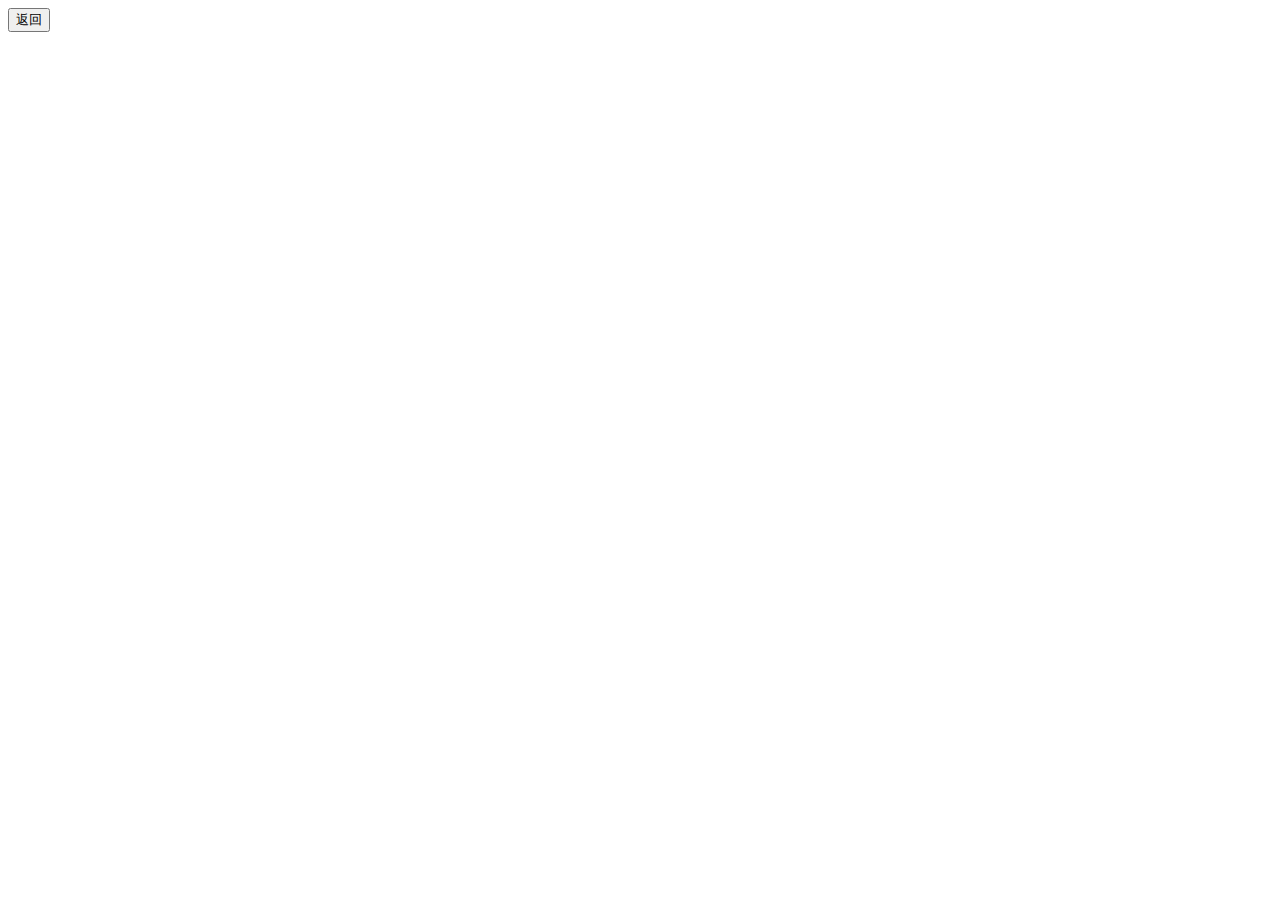
==== 农业从业人口.html @ 4a24775f "期中信息可视化作品" ====
<html>
<div class="constrain">
<meta charset="UTF-8">
<body background="https://ss2.bdstatic.com/70cFvnSh_Q1YnxGkpoWK1HF6hhy/it/u=793433446,1989766102&fm=27&gp=0.jpg",width="1359px"
  height="508.922">
<link rel="stylesheet" href="css/new1.css">
</head>
	<body>
	<form action="''https://public.tableau.com/javascripts/api/viz_v1.js';" method="get" id="user_form">
 <input type="button" value="返回" onclick="javascrtpt:window.location.href='index.html'">
 <div class='tableauPlaceholder' id='viz1510239139013' style='position: relative'><noscript><a href='#'><img alt='故事 1 ' src='https:&#47;&#47;public.tableau.com&#47;static&#47;images&#47;_1&#47;_16077&#47;1_2&#47;1_rss.png' style='border: none' /></a></noscript><object class='tableauViz'  style='display:none;'><param name='host_url' value='https%3A%2F%2Fpublic.tableau.com%2F' /> <param name='embed_code_version' value='3' /> <param name='site_root' value='' /><param name='name' value='_16077&#47;1_2' /><param name='tabs' value='no' /><param name='toolbar' value='yes' /><param name='static_image' value='https:&#47;&#47;public.tableau.com&#47;static&#47;images&#47;_1&#47;_16077&#47;1_2&#47;1.png' /> <param name='animate_transition' value='yes' /><param name='display_static_image' value='yes' /><param name='display_spinner' value='yes' /><param name='display_overlay' value='yes' /><param name='display_count' value='yes' /></object></div>                <script type='text/javascript'>                    var divElement = document.getElementById('viz1510239139013');                    var vizElement = divElement.getElementsByTagName('object')[0];                    vizElement.style.width='1016px';vizElement.style.height='691px';                    var scriptElement = document.createElement('script');                    scriptElement.src = 'https://public.tableau.com/javascripts/api/viz_v1.js';                    vizElement.parentNode.insertBefore(scriptElement, vizElement);                </script>
</div>
</html>
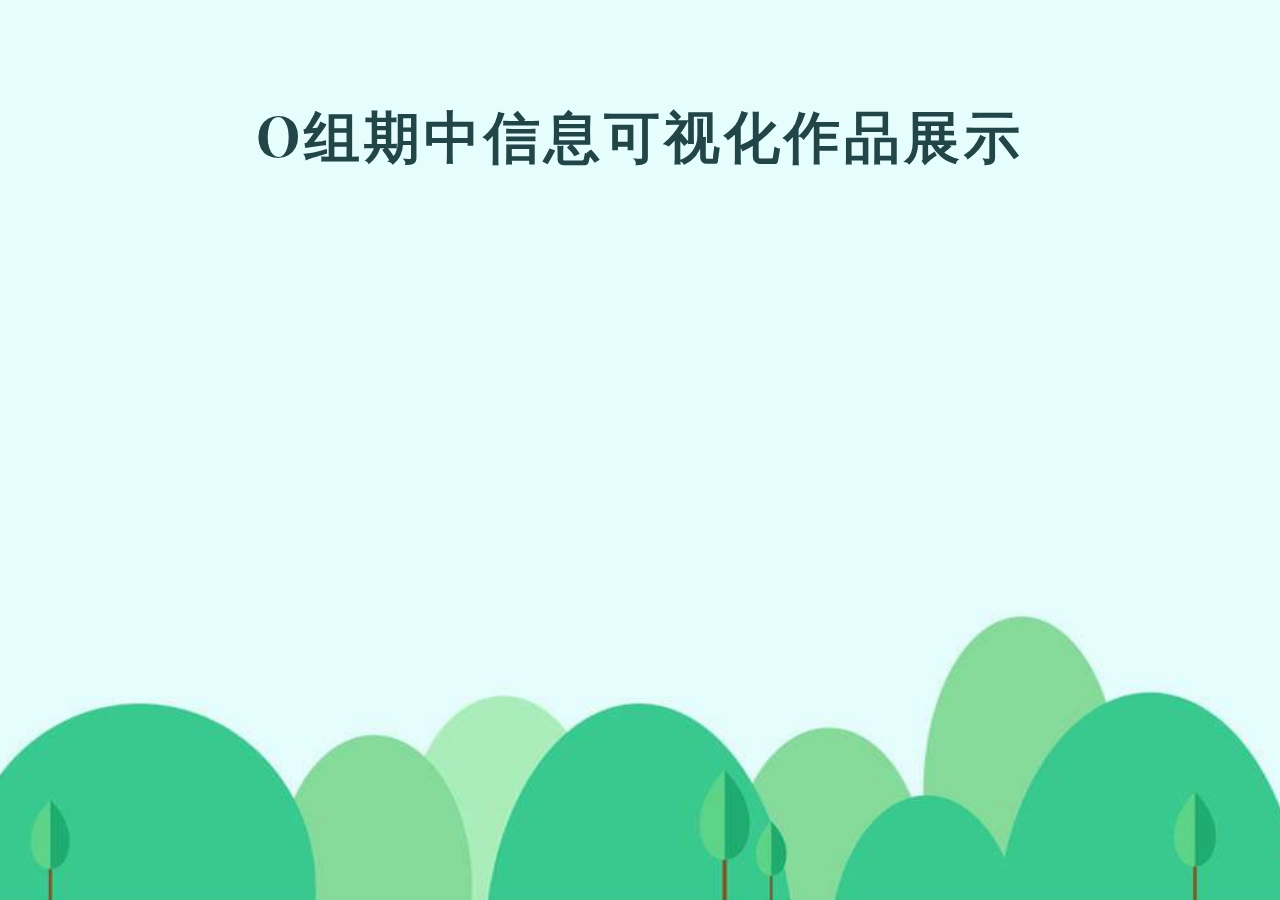
==== commit 4a8aba50: "背景 字体颜色" ====
--- a/农业从业人口.html
+++ b/农业从业人口.html
@@ -1,13 +1,61 @@
-<html>
-<div class="constrain">
-<meta charset="UTF-8">
-<body background="https://ss2.bdstatic.com/70cFvnSh_Q1YnxGkpoWK1HF6hhy/it/u=793433446,1989766102&fm=27&gp=0.jpg",width="1359px"
-  height="508.922">
-<link rel="stylesheet" href="css/new1.css">
+<!--
+author: W3layouts
+author URL: http://w3layouts.com
+License: Creative Commons Attribution 3.0 Unported
+License URL: http://creativecommons.org/licenses/by/3.0/
+-->
+<!DOCTYPE html>
+<html lang="en">
+<head>
+<title>O组期中信息可视化作品展示</title>
+<!-- for-mobile-apps -->
+<meta name="viewport" content="width=device-width, initial-scale=1">
+<meta http-equiv="Content-Type" content="text/html; charset=utf-8" />
+<meta name="keywords" content="Duck Coming Soon Widget Responsive web template, Bootstrap Web Templates, Flat Web Templates, Android Compatible web template, 
+Smartphone Compatible web template, free webdesigns for Nokia, Samsung, LG, SonyEricsson, Motorola web design" />
+<script type="application/x-javascript"> addEventListener("load", function() { setTimeout(hideURLbar, 0); }, false);
+		function hideURLbar(){ window.scrollTo(0,1); } </script>
+<!-- //for-mobile-apps -->
+<!-- //custom-theme -->
+<link href="css/snow.css" rel="stylesheet" type="text/css" media="all" />
+<link href="css/style.css" rel="stylesheet" type="text/css" media="all" />
+<link href="css/font-awesome.css" rel="stylesheet"> 
+<!-- js -->
+<script type="text/javascript" src="js/jquery-2.1.4.min.js"></script>
+<!-- //js -->
+<!-- font-awesome-icons -->
+<!-- //font-awesome-icons -->
+<link href="//fonts.googleapis.com/css?family=Playfair+Display+SC:400,400i,700,700i,900,900i&amp;subset=cyrillic,latin-ext" rel="stylesheet">
+<link href="//fonts.googleapis.com/css?family=Lato:100,100i,300,300i,400,400i,700,700i,900,900i" rel="stylesheet">
+<link href='//fonts.googleapis.com/css?family=Roboto:400,100,300,500,700,900' rel='stylesheet' type='text/css'>
 </head>
-	<body>
-	<form action="''https://public.tableau.com/javascripts/api/viz_v1.js';" method="get" id="user_form">
- <input type="button" value="返回" onclick="javascrtpt:window.location.href='index.html'">
- <div class='tableauPlaceholder' id='viz1510239139013' style='position: relative'><noscript><a href='#'><img alt='故事 1 ' src='https:&#47;&#47;public.tableau.com&#47;static&#47;images&#47;_1&#47;_16077&#47;1_2&#47;1_rss.png' style='border: none' /></a></noscript><object class='tableauViz'  style='display:none;'><param name='host_url' value='https%3A%2F%2Fpublic.tableau.com%2F' /> <param name='embed_code_version' value='3' /> <param name='site_root' value='' /><param name='name' value='_16077&#47;1_2' /><param name='tabs' value='no' /><param name='toolbar' value='yes' /><param name='static_image' value='https:&#47;&#47;public.tableau.com&#47;static&#47;images&#47;_1&#47;_16077&#47;1_2&#47;1.png' /> <param name='animate_transition' value='yes' /><param name='display_static_image' value='yes' /><param name='display_spinner' value='yes' /><param name='display_overlay' value='yes' /><param name='display_count' value='yes' /></object></div>                <script type='text/javascript'>                    var divElement = document.getElementById('viz1510239139013');                    var vizElement = divElement.getElementsByTagName('object')[0];                    vizElement.style.width='1016px';vizElement.style.height='691px';                    var scriptElement = document.createElement('script');                    scriptElement.src = 'https://public.tableau.com/javascripts/api/viz_v1.js';                    vizElement.parentNode.insertBefore(scriptElement, vizElement);                </script>
-</div>
+<body>
+<!-- banner -->
+<div class="snow-container">
+			  <div class="snow foreground"></div>
+			  <div class="snow foreground layered"></div>
+			  <div class="snow middleground"></div>
+			  <div class="snow middleground layered"></div>
+			  <div class="snow background"></div>
+			  <div class="snow background layered"></div>
+			</div>
+
+
+			<div class="main">
+				<h1>O组期中信息可视化作品展示</h1>
+				
+		    <div class='tableauPlaceholder' id='viz1510239139013' style='position: relative'><noscript><a href='#'><img alt='故事 1 ' src='https:&#47;&#47;public.tableau.com&#47;static&#47;images&#47;_1&#47;_16077&#47;1_2&#47;1_rss.png' style='border: none' /></a></noscript><object class='tableauViz'  style='display:none;'><param name='host_url' value='https%3A%2F%2Fpublic.tableau.com%2F' /> <param name='embed_code_version' value='3' /> <param name='site_root' value='' /><param name='name' value='_16077&#47;1_2' /><param name='tabs' value='no' /><param name='toolbar' value='yes' /><param name='static_image' value='https:&#47;&#47;public.tableau.com&#47;static&#47;images&#47;_1&#47;_16077&#47;1_2&#47;1.png' /> <param name='animate_transition' value='yes' /><param name='display_static_image' value='yes' /><param name='display_spinner' value='yes' /><param name='display_overlay' value='yes' /><param name='display_count' value='yes' /></object></div>                <script type='text/javascript'>                    var divElement = document.getElementById('viz1510239139013');                    var vizElement = divElement.getElementsByTagName('object')[0];                    vizElement.style.width='1016px';vizElement.style.height='691px';                    var scriptElement = document.createElement('script');                    scriptElement.src = 'https://public.tableau.com/javascripts/api/viz_v1.js';                    vizElement.parentNode.insertBefore(scriptElement, vizElement);                </script>
+            </div>
+
+		
+				
+            </div>
+<!-- //footer -->
+<!--scripts--> 
+	<script type="text/javascript" src=" js/moment.js"></script>
+	<script type="text/javascript" src=" js/moment-timezone-with-data.js"></script>
+	<script type="text/javascript" src="js/timer.js"></script>
+<!--//scripts--> 
+
+</body>
 </html>--- a/css/style.css
+++ b/css/style.css
@@ -0,0 +1,585 @@
+/*--
+Author: W3layouts
+Author URL: http://w3layouts.com
+License: Creative Commons Attribution 3.0 Unported
+License URL: http://creativecommons.org/licenses/by/3.0/
+--*/
+/* reset */
+html,body,div,span,applet,object,iframe,h1,h2,h3,h4,h5,h6,p,blockquote,pre,a,abbr,acronym,address,big,cite,code,del,dfn,em,img,ins,kbd,q,s,samp,small,strike,strong,sub,sup,tt,var,b,u,i,dl,dt,dd,ol,nav ul,nav li,fieldset,form,label,legend,table,caption,tbody,tfoot,thead,tr,th,td,article,aside,canvas,details,embed,figure,figcaption,footer,header,hgroup,menu,nav,output,ruby,section,summary,time,mark,audio,video{margin:0;padding:0;border:0;font-size:100%;font:inherit;vertical-align:baseline;}
+article, aside, details, figcaption, figure,footer, header, hgroup, menu, nav, section {display: block;}
+ol,ul{list-style:none;margin:0px;padding:0px;}
+blockquote,q{quotes:none;}
+blockquote:before,blockquote:after,q:before,q:after{content:'';content:none;}
+table{border-collapse:collapse;border-spacing:0;}
+/* start editing from here */
+a{text-decoration:none;}
+.txt-rt{text-align:right;}/* text align right */
+.txt-lt{text-align:left;}/* text align left */
+.txt-center{text-align:center;}/* text align center */
+.float-rt{float:right;}/* float right */
+.float-lt{float:left;}/* float left */
+.clear{clear:both;}/* clear float */
+.pos-relative{position:relative;}/* Position Relative */
+.pos-absolute{position:absolute;}/* Position Absolute */
+.vertical-base{	vertical-align:baseline;}/* vertical align baseline */
+.vertical-top{	vertical-align:top;}/* vertical align top */
+nav.vertical ul li{	display:block;}/* vertical menu */
+nav.horizontal ul li{	display: inline-block;}/* horizontal menu */
+img{max-width:100%;}
+/*end reset*/
+body{
+	margin:0;
+	padding:0;
+	background: url(../images/4.jpg);
+    background-repeat: no-repeat;
+    background-position: center;
+    background-attachment: fixed;
+    background-size: cover;
+    -webkit-background-size: cover;
+    -moz-background-size: cover;
+    -o-background-size: cover;
+    -ms-background-size: cover;
+	 font-family: 'Roboto', sans-serif;
+ }
+h1,h2,h3,h4,h5,h6{
+	margin:0;
+font-family: 'Playfair Display SC', serif;	
+}	
+p{
+	margin:0;
+}
+ul{
+	margin:0;
+	padding:0;
+}
+p,ul,ol{
+	font-size:14px;
+}
+.background-video {
+	position: fixed;
+	background-size: cover;
+	-webkit-background-size: cover;
+	-moz-background-size: cover;
+	-o-background-size: cover;
+	width: 100%;
+	height:100%;
+}
+input[type="submit"],a,.agileinfo_social_icons li{
+	transition:.5s ease-in;
+	-webkit-transition:.5s ease-in;
+	-moz-transition:.5s ease-in;
+	-o-transition:.5s ease-in;
+	-ms-transition:.5s ease-in;
+}
+ /*--timer--*/
+.banner-right {
+    text-align: center;
+    
+    padding: 3em 0 2em;
+}
+.banner-right-info p{
+    color: #224547;
+    font-size: 1.2em;
+    margin: 0 auto 2.3em;
+    font-weight: 100;
+    width: 60%;
+}
+.agileits-timer{
+    margin: 0 auto;
+    box-sizing: border-box;
+    width: 70%;
+}
+.link {
+	font-size: 2em;
+    display: line boxes;
+    vertical-align: top;
+    color: #fff;
+	text-align: center
+   
+    font-weight: 700;
+}
+.link:hover{
+	text-decoration:underline
+}
+.text {
+    font-size: .9em;
+    color: #fff;
+    margin-top: 0.5em;
+    text-align: center;
+   
+    letter-spacing: 2px;
+}
+.clock .column {
+    padding: 48px 0;
+    float: left;
+    margin: 0 46px;
+    width: 16%;
+    background: #e38f42;
+    text-align: center;
+    transition: all 0.2s ease-in-out;
+    -moz-transition: all 0.2s ease-in-out;
+    -webkit-transition: all 0.2s ease-in-out;
+    -o-transition: all 0.2s ease-in-out;
+}
+.column.days {
+    border-left: 2px solid rgba(255, 255, 255, 0.28);
+	background-color: #ff931999;
+	width: 80%;
+	height: 80%;
+
+}
+.days {
+    display: none;
+}
+/* --//timer-- */
+/*--newsletter--*/
+.newsletter {
+    margin: 4em auto 0;
+    width: 80%;
+}
+.newsletter h2{
+    color: #fff;
+    font-size: 1em;
+    margin: 0 0 1em 0;
+    text-transform: uppercase;
+    letter-spacing: 2px;
+    font-family: 'Playfair Display', serif;
+    font-weight: 600;
+}
+.newsletter input[type="text"] {
+    font-family: 'Roboto', sans-serif;
+    padding: 1em;
+    border: solid 1px #FFFFFF;
+    width: 25%;
+    margin-right: 10px;
+    font-size: .9em;
+    color: #000000;
+    outline: none;
+    display: inline-block;
+    background: #ffffff;
+}
+button {
+	color: #ffffff;
+    padding: 1em;
+    font-size: .9em;
+    text-align: center;
+    cursor: pointer;
+    text-decoration: none;
+       background: rgba(33, 245, 255, 0.69);
+    border: solid 1px #fff;
+    transition: 0.5s all;
+    -webkit-transition: 0.5s all;
+    -moz-transition: 0.5s all;
+    -o-transition: 0.5s all;
+    -ms-transition: 0.5s all;
+}
+button:hover {
+    background: none;
+    border: solid 1px #ffffff;
+}
+/*--//newsletter--*/
+/*-- social-icons --*/
+.agileinfo-social-grids {
+    z-index: 999;
+    text-align: center;
+    margin-top: 20px;
+}
+.agileinfo-social-grids ul {
+    padding: 0;
+    margin: 0;
+}
+.agileinfo-social-grids ul li {
+    display: inline-block;
+    margin: .5em 0;
+}
+.agileinfo-social-grids ul li a {
+    color: #FFFFFF;
+    text-align: center;
+}
+.agileinfo-social-grids ul li a i.fa.fa-facebook, .agileinfo-social-grids ul li a i.fa.fa-twitter, .agileinfo-social-grids ul li a i.fa.fa-rss, .agileinfo-social-grids ul li a i.fa.fa-vk {
+       width: 50px;
+    height: 50px;
+    margin: 6px;
+    font-size: 24px;
+    line-height: 54px;
+    color: #fff;
+    text-decoration: none;
+    text-shadow: none;
+    background: rgba(0, 0, 0, 0.5);
+    -webkit-transition: 0.3s;
+    -moz-transition: 0.3s;
+    transition: 0.3s;
+	border: 2px solid transparent;
+}
+.agileinfo-social-grids ul li a i.fa.fa-facebook:hover {
+	border: solid 2px #3b5998;
+	background:#3b5998;
+    color: #FFFFFF;
+}
+.agileinfo-social-grids ul li a i.fa.fa-twitter:hover{
+	border: solid 2px #55acee;
+	background:#55acee;
+	color: #FFFFFF;
+}
+.agileinfo-social-grids ul li a i.fa.fa-rss:hover{
+	border: solid 2px #f26522;
+	background:#f26522;
+	color: #FFFFFF;
+}
+.agileinfo-social-grids ul li a i.fa.fa-vk:hover{
+	border: solid 2px #45668e;
+	background:#45668e;
+	color: #FFFFFF;
+}
+/*-- //social-icons --*/
+/*-- banner --*/
+.center-container{
+	padding:0em 0;
+	background: rgba(0, 0, 0, 0.28);
+}
+.w3layouts_copy_right{
+	padding:0;
+	text-align:center;
+	border-top:none;
+}
+.w3layouts_copy_right p {
+    color: #ffffff;
+    line-height: 2em;
+    font-size: 16px;
+}
+.w3layouts_copy_right p a{
+	color:#21f5ff;
+	text-decoration:none;
+}
+.w3layouts_copy_right p a:hover{
+	color:#fff;
+}
+/*-- //footer --*/
+.main{
+	padding:6em 0 2em;
+}
+.main h1{
+	text-align: center;
+    color: #224547;
+    font-size:3.5em;
+    margin-bottom: 0em;
+    text-transform: uppercase;
+    letter-spacing: 4px;
+    font-weight: 600;
+	
+}
+
+/*-- start-responsive-design --*/
+
+
+
+@media (max-width: 1440px){
+.main {
+    padding: 9.6em 0 6em;
+}
+.banner-right-info p {
+    width: 100%;
+}
+.clock .column {
+    margin: 0 30px;
+    width: 18%;
+}
+}
+@media (max-width: 1366px){
+.main {
+    padding: 4.4em 0 3em;
+}
+.clock .column {
+    padding: 46px 0;
+}
+}
+@media (max-width: 1280px){
+.main {
+    padding: 6em 0 3.4em;
+}
+.clock .column {
+    padding: 39px 0;
+    margin: 0 27px;
+}
+}
+@media (max-width: 1080px){
+.main h1 {
+	font-size: 2.7em;
+}
+.clock .column {
+    padding: 27px 0;
+    margin: 0 22px;
+}
+/*-- w3layouts --*/
+}
+@media (max-width: 1024px){
+	.banner-right {
+    padding: 2.4em 0 2em;
+}
+.main {
+    padding: 3em 0 1.4em;
+}
+.clock .column {
+    padding: 27px 0;
+    margin: 0 21px;
+}
+}
+@media (max-width: 991px){
+	.main {
+    padding: 5em 0 2.8em;
+}
+.clock .column {
+    padding: 23px 0;
+    margin: 0 20px;
+    width: 18%;
+}
+.newsletter input[type="text"] {
+    width: 50%;
+}
+}
+@media (max-width: 800px){
+	.main h1 {
+		font-size: 2.5em;
+	}
+	.main {
+		padding: 3em 0;
+	}
+	.agileits-timer {
+    width: 85%;
+}
+.banner-right-info p {
+    width: 85%;
+    line-height: 1.7em;
+}
+}
+@media (max-width: 768px){
+.banner-right-info p {
+    width: 80%;
+}
+
+.clock .column {
+    padding: 20px 0;
+    margin: 0 19px;
+    width: 18%;
+}
+}
+@media (max-width: 736px){
+	.main h1 {
+		margin-bottom: 0.8em;
+	}
+	.banner-right {
+    padding: 1em 0 2em;
+}
+.banner-right-info p {
+    line-height: 1.8em;
+    font-size: 1em;
+}
+.newsletter {
+    margin: 2em auto 0;
+    width: 90%;
+}
+.main {
+    padding: 3em 0;
+}
+.agileits-timer {
+    width: 90%;
+}
+.newsletter input[type="text"] {
+    width: 43%;
+}
+}
+@media (max-width: 667px){
+	.main h1 {
+		font-size: 2.3em;
+	}
+	.agileits-timer {
+    width: 100%;
+}
+}
+@media (max-width: 640px){
+	.main h1 {
+    font-size: 2em;
+}
+.banner-right-info p {
+    margin: 0 auto 1.5em;
+	color:#224547;
+}
+.clock .column {
+    padding: 20px 0;
+    margin: 0 17px;
+    width: 18%;
+}
+.timer {
+    font-size: 2.5em;
+}
+}
+@media (max-width: 600px){
+.clock .column {
+    padding: 20px 0;
+    margin: 0 8px;
+    width: 21%;
+}
+}
+@media (max-width:568px){
+	.main h1 {
+		font-size: 1.8em;
+	}
+	.main {
+		padding: 2em 0;
+/*-- w3layouts --*/
+	}
+	.agileits-timer {
+    width: 86%;
+}
+	
+}
+@media (max-width:480px){
+.main h1 {
+    line-height: 1.5em;
+}
+.banner-right-info p {
+    width: 94%;
+}
+.agileits-timer {
+    width: 90%;
+}
+.newsletter input[type="email"] {
+    width: 50%;
+}
+.main h1 {
+    margin-bottom: 0;
+}
+.newsletter h2 {
+    font-size: 1.2em;
+}
+.banner-right {
+    padding: 1em 0 1em;
+}
+.clock .column {
+    padding: 17px 0;
+    margin: 0 3px;
+    width: 22%;
+}
+.timer {
+    font-size: 2em;
+}
+.agileits-timer {
+    width: 80%;
+}
+.agileinfo-social-grids ul li a i.fa.fa-facebook, .agileinfo-social-grids ul li a i.fa.fa-twitter, .agileinfo-social-grids ul li a i.fa.fa-rss, .agileinfo-social-grids ul li a i.fa.fa-vk {
+    width: 40px;
+    height: 40px;
+    margin: 6px;
+    font-size: 20px;
+    line-height: 42px;
+}
+.w3layouts_copy_right p {
+    font-size: 15px;
+}
+}
+@media (max-width:414px){
+	.main h1 {
+    font-size: 1.7em;
+}
+.main {
+    padding: 2.7em 0;
+}
+.text {
+    font-size: .8em;
+}
+.clock .column {
+    padding: 17px 0;
+    margin: 0 2px;
+    width: 22%;
+}
+
+}
+@media (max-width:384px){
+	
+.clock .column {
+    padding: 12px 0;
+    margin: 0 2px;
+}
+.timer {
+    font-size: 1.5em;
+}
+.newsletter h2 {
+    font-size: 1em;
+}
+}
+@media (max-width: 375px){
+.text {
+    font-size: .75em;
+}
+.main {
+    padding: 1.7em 0 1em;
+}
+.agileits-timer {
+    width: 78%;
+}
+.newsletter h2 {
+    font-size: 1.2em;
+}
+}
+@media (max-width: 320px){
+.main h1 {
+    font-size: 1.2em;
+    margin-bottom: 0em;
+}
+
+.banner-right-info p {
+    line-height: 1.6em;
+    font-size: 0.9em;
+	color:#224547;
+}
+.w3layouts_copy_right p {
+    font-size: 14px;
+}
+.w3layouts_copy_right {
+    padding: 0.5em 0em;
+}
+
+.timer {
+    font-size: 2em;
+}
+.agileits-timer {
+    width: 98%;
+}
+.clock .column {
+    padding: 8px 0;
+    width: 21.6%;
+	margin: 0 2px;
+}
+.newsletter {
+    margin: 1em auto 0;
+    width: 95%;
+}
+.newsletter input[type="email"] {
+    margin-right: 2px;
+}
+.text {
+    font-size: .7em;
+    margin-top: 0;
+    letter-spacing: 0px;
+}
+.banner-right {
+    padding: 1em 0 0em;
+}
+.newsletter h2 {
+    font-size: 1.3em;
+}
+.agileits-timer {
+    width: 77%;
+}
+.timer {
+    font-size: 1.2em;
+}
+.main {
+    padding: 1.7em 0 1em;
+}
+}
+.tableauPlaceholder{
+	margin:30px auto;
+
+
+}